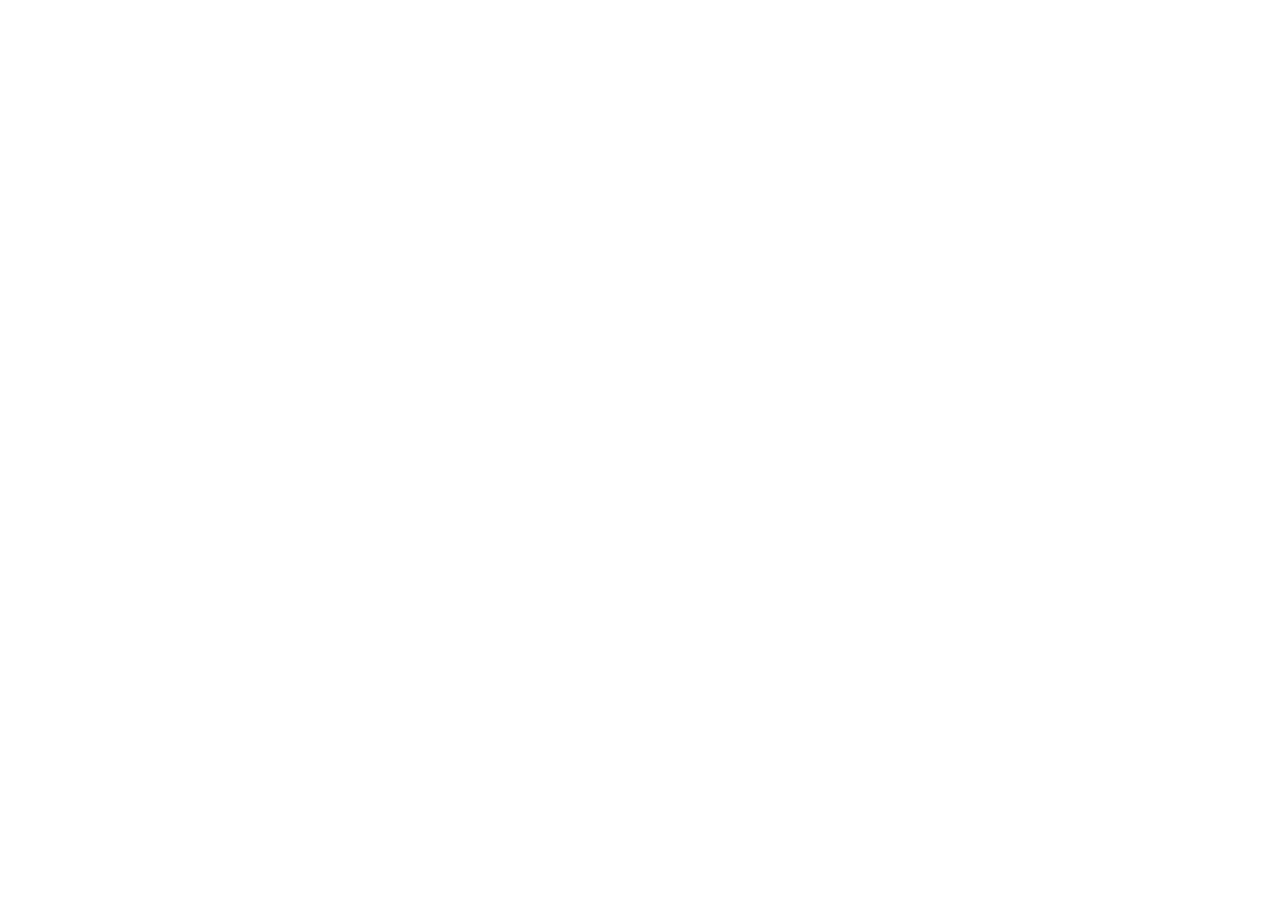
==== webapp/index.html @ 7b46f24d "DELTA: первая версия" ====
<!doctype html>
<html lang="ru">
<head>
<meta charset="utf-8">
<meta name="viewport" content="width=device-width, initial-scale=1, viewport-fit=cover, user-scalable=no">
<meta name="apple-mobile-web-app-capable" content="yes">
<meta name="mobile-web-app-capable" content="yes">
<meta name="apple-mobile-web-app-status-bar-style" content="black-translucent">
<meta name="apple-mobile-web-app-title" content="DELTA">
<meta name="theme-color" content="#08061A">
<title>DELTA</title>
<link rel="icon" href="/static/icon.svg" type="image/svg+xml">
<link rel="apple-touch-icon" href="/static/icon-180.png">
<link rel="manifest" href="/static/manifest.json">
<link rel="preconnect" href="https://fonts.googleapis.com">
<link rel="preconnect" href="https://fonts.gstatic.com" crossorigin>
<link rel="stylesheet" href="https://fonts.googleapis.com/css2?family=Golos+Text:wght@400;500;600;700;800&family=Unbounded:wght@600;700&display=swap">
<link rel="stylesheet" href="/static/styles.css">
<script src="https://telegram.org/js/telegram-web-app.js"></script>
</head>
<body>
<div class="bg" aria-hidden="true"><span class="blob b1"></span><span class="blob b2"></span></div>
<main id="screen" class="screen"></main>
<nav id="tabs" class="tabbar" aria-label="Разделы"></nav>
<div id="sheet-root"></div>
<div id="toast-root" aria-live="polite"></div>
<script src="/static/app.js"></script>
</body>
</html>
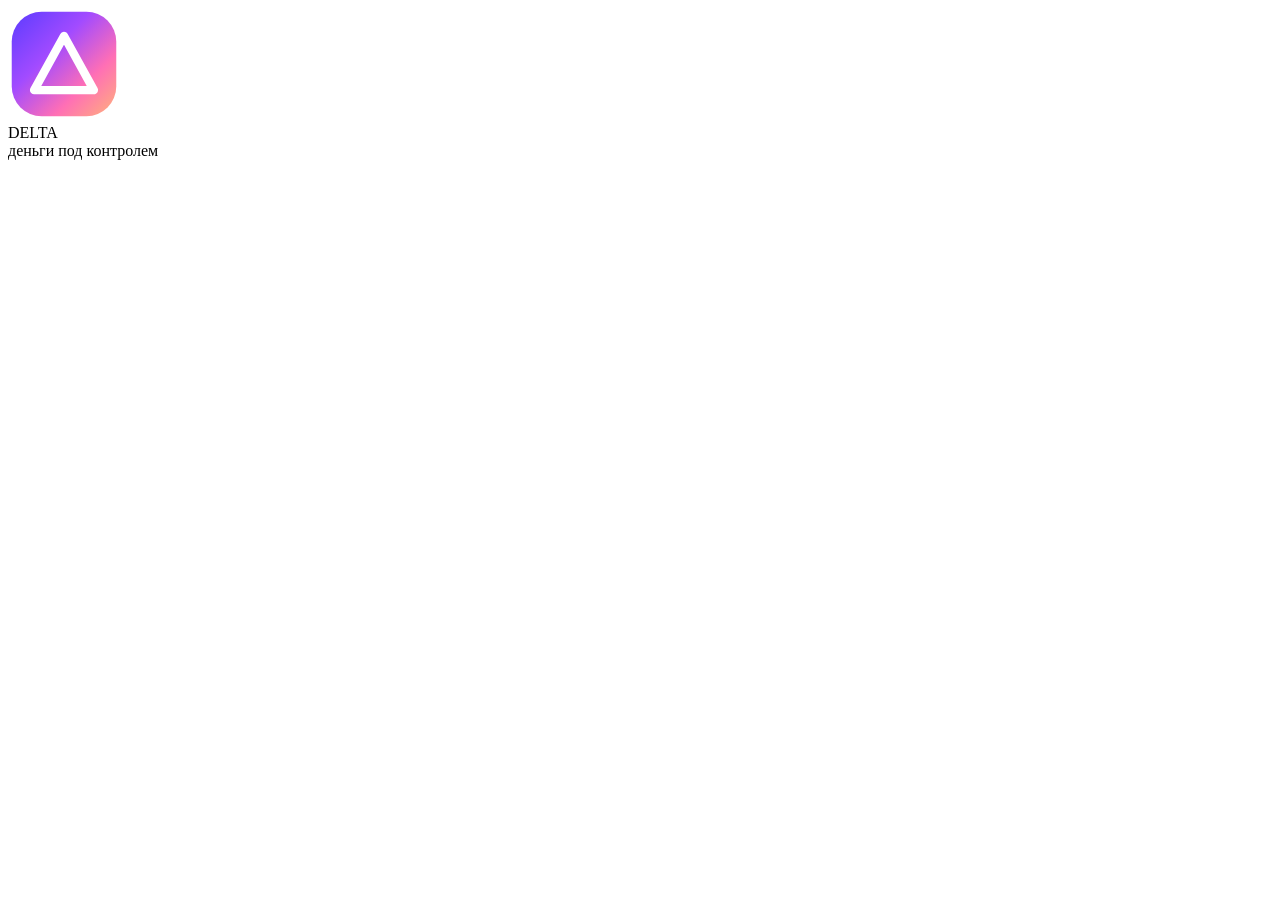
==== commit ad834e49: "DELTA v2: заставка, бот с картинками, исправления" ====
--- a/webapp/index.html
+++ b/webapp/index.html
@@ -19,6 +19,17 @@
 <script src="https://telegram.org/js/telegram-web-app.js"></script>
 </head>
 <body>
+<div id="splash" class="splash" aria-hidden="true">
+  <div class="splash-glow"></div>
+  <div class="splash-mark">
+    <svg viewBox="0 0 120 120" width="112" height="112"><defs><linearGradient id="spg" x1="0" y1="0" x2="1" y2="1">
+      <stop offset="0" stop-color="#5B3CFF"/><stop offset=".38" stop-color="#A24BFF"/><stop offset=".7" stop-color="#FF6FB5"/><stop offset="1" stop-color="#FFB27A"/></linearGradient></defs>
+      <rect class="sp-tile" x="4" y="4" width="112" height="112" rx="32" fill="url(#spg)"/>
+      <path class="sp-delta" d="M60 30 92 88H28z" fill="none" stroke="#fff" stroke-width="9" stroke-linejoin="round"/></svg>
+  </div>
+  <div class="splash-word"><span>D</span><span>E</span><span>L</span><span>T</span><span>A</span></div>
+  <div class="splash-tag">деньги под контролем</div>
+</div>
 <div class="bg" aria-hidden="true"><span class="blob b1"></span><span class="blob b2"></span></div>
 <main id="screen" class="screen"></main>
 <nav id="tabs" class="tabbar" aria-label="Разделы"></nav>
